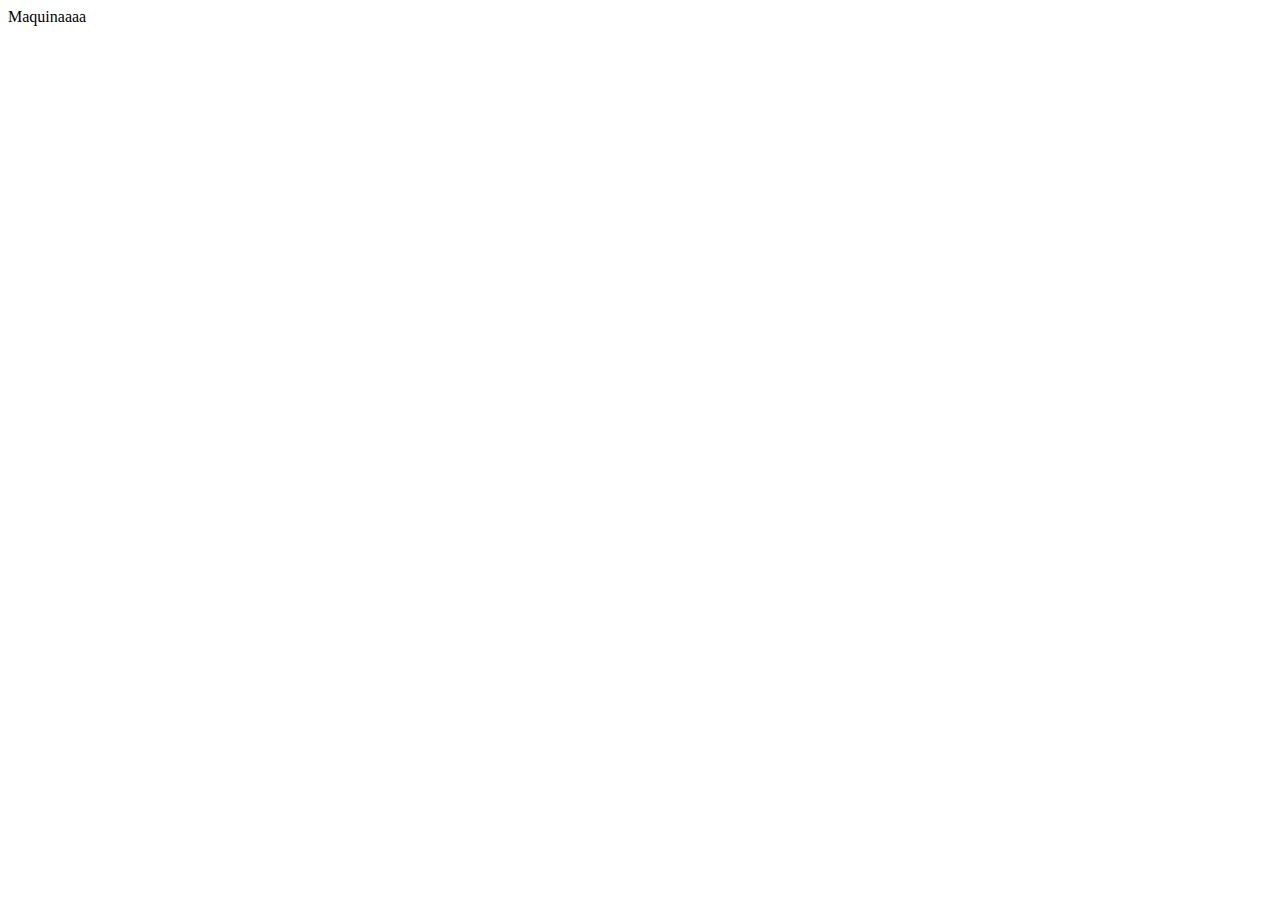
==== src/main/resources/templates/index.html @ 6329b264 "Inicio" ====
<!DOCTYPE html>
<html xmlns:th="http://www.thymeleaf.org">
	<head>
	<meta charset="UTF-8">
		<title>Maquina Expendedora</title>
		<link rel="stylesheet" href="/css/style.css">
	</head>
	<body>
		<div id="contenedor">
			<div class="maquina">
				Maquinaaaa
			</div>
		</div>
	</body>
</html>
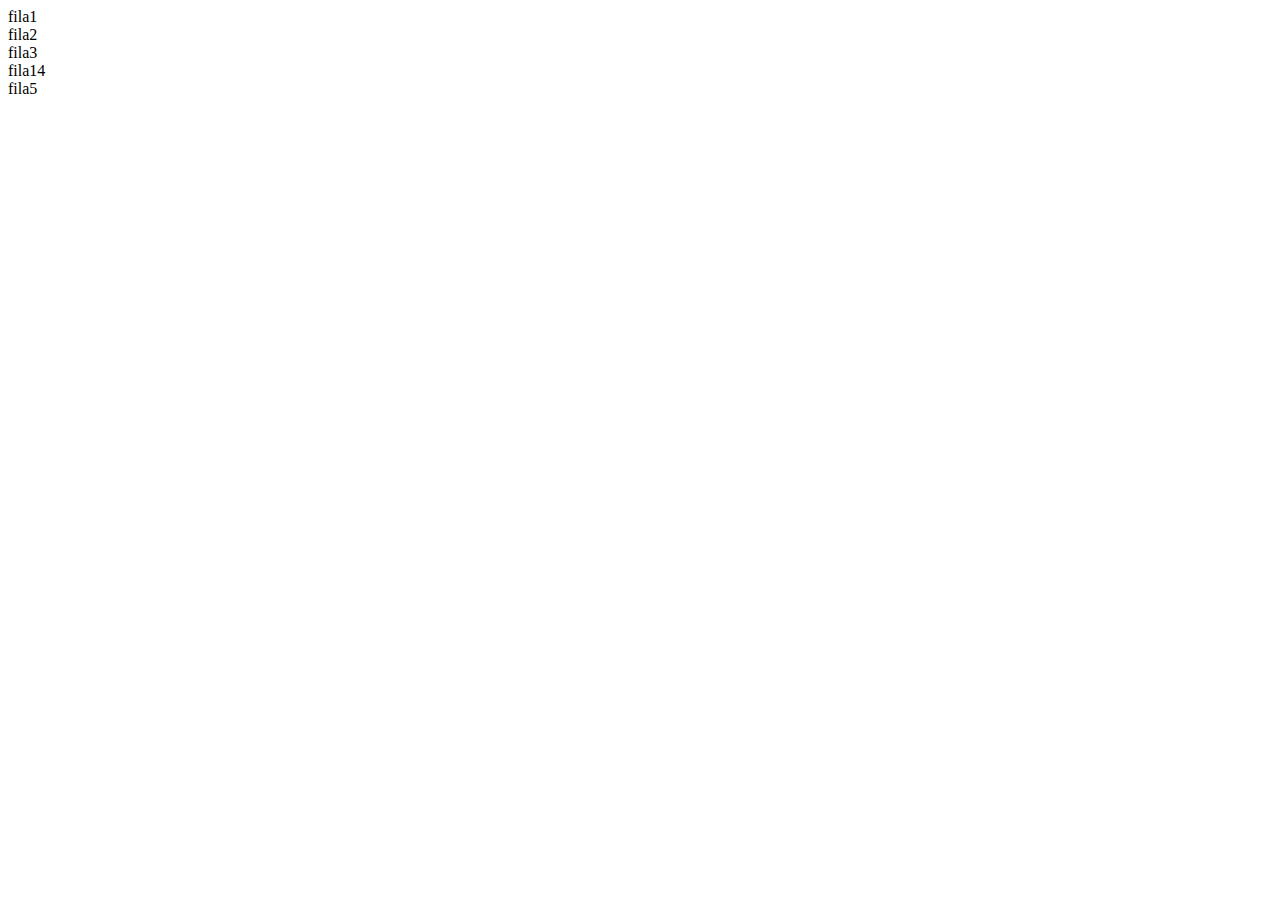
==== commit 985507b6: "Creando el front" ====
--- a/src/main/resources/templates/index.html
+++ b/src/main/resources/templates/index.html
@@ -8,7 +8,23 @@
 	<body>
 		<div id="contenedor">
 			<div class="maquina">
-				Maquinaaaa
+				<div class="cristal">
+					<div class="fila">
+						fila1
+					</div>
+					<div class="fila">
+						fila2
+					</div>
+					<div class="fila">
+						fila3
+					</div>
+					<div class="fila">
+						fila14
+					</div>
+					<div class="fila">
+						fila5
+					</div>
+				</div>
 			</div>
 		</div>
 	</body>
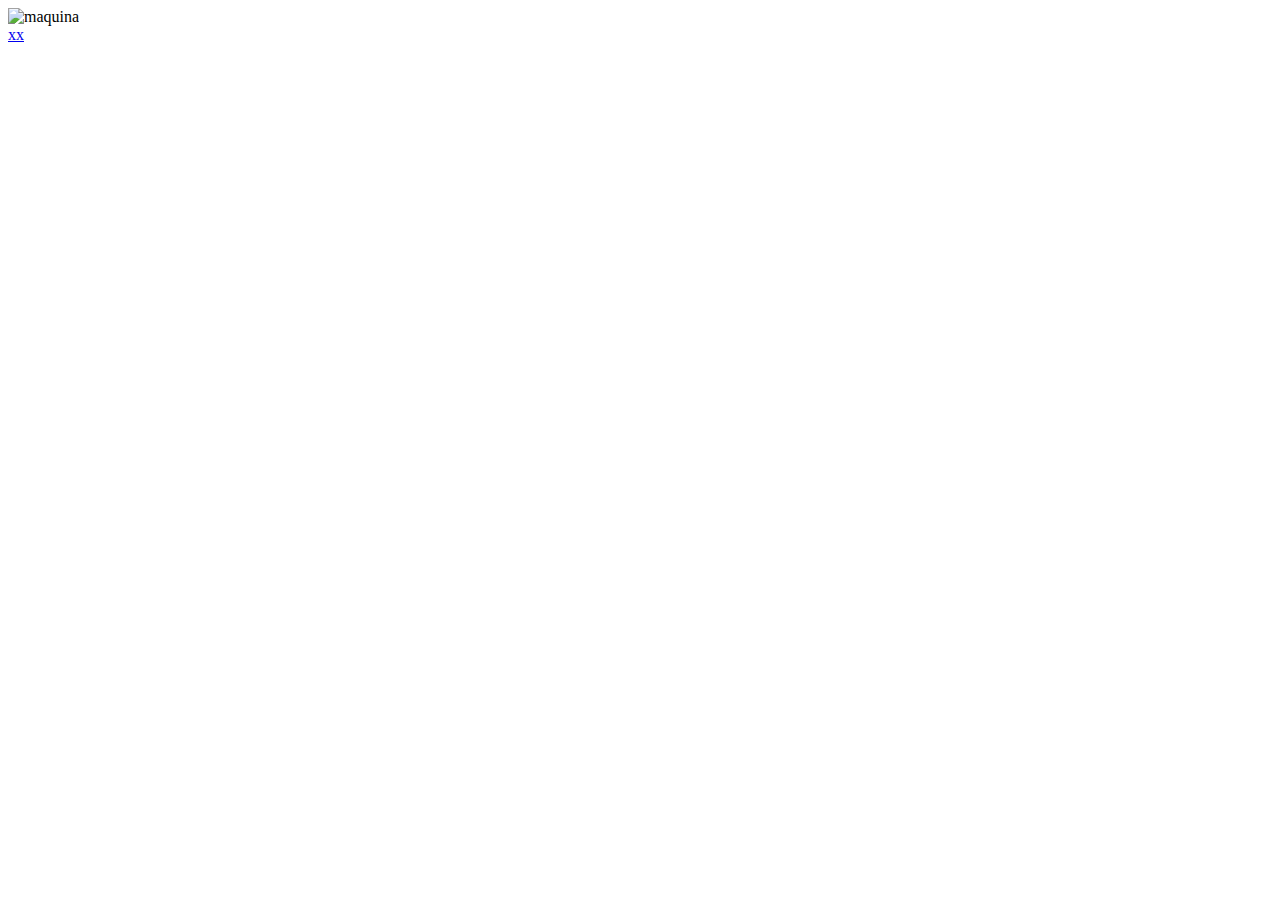
==== commit c98ad7c1: "v0.0.01" ====
--- a/src/main/resources/templates/index.html
+++ b/src/main/resources/templates/index.html
@@ -6,26 +6,12 @@
 		<link rel="stylesheet" href="/css/style.css">
 	</head>
 	<body>
-		<div id="contenedor">
-			<div class="maquina">
-				<div class="cristal">
-					<div class="fila">
-						fila1
-					</div>
-					<div class="fila">
-						fila2
-					</div>
-					<div class="fila">
-						fila3
-					</div>
-					<div class="fila">
-						fila14
-					</div>
-					<div class="fila">
-						fila5
-					</div>
-				</div>
+		<div class="environment">
+			<div class="ground"></div>
+			<div class="machine">
+				<img src="src\main\resources\static\img\MM4+Keypad+Ambient.jpg" alt="maquina">
 			</div>
+			<a href="loquesea.html">xx</a>
 		</div>
 	</body>
 </html>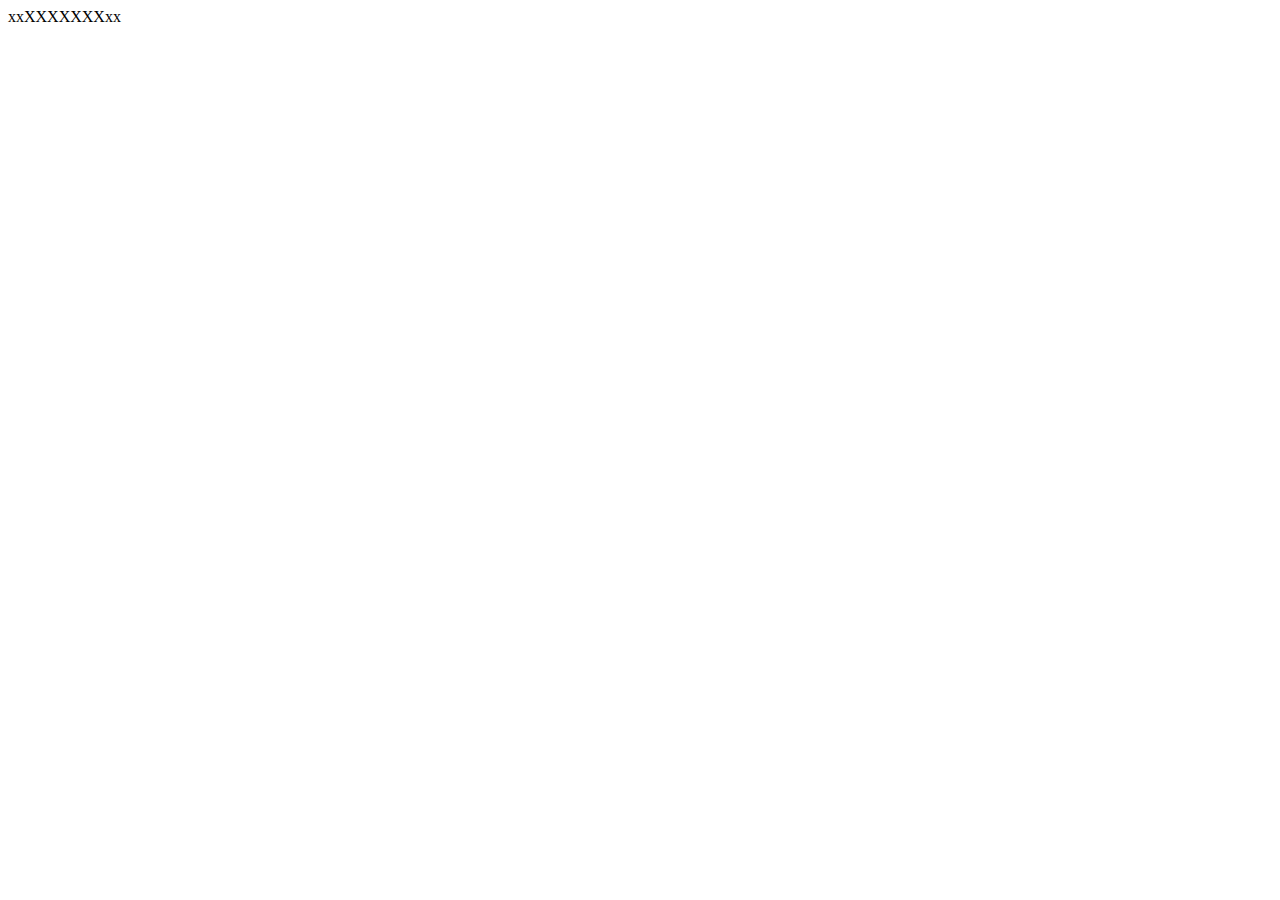
==== commit 18d9a53b: "v0.0.5" ====
--- a/src/main/resources/templates/index.html
+++ b/src/main/resources/templates/index.html
@@ -8,10 +8,8 @@
 	<body>
 		<div class="environment">
 			<div class="ground"></div>
-			<div class="machine">
-				<img src="src\main\resources\static\img\MM4+Keypad+Ambient.jpg" alt="maquina">
-			</div>
-			<a href="loquesea.html">xx</a>
+			<div class="machine"></div>
+			<a th:href="@{/hola}">xxXXXXXXXxx</a>
 		</div>
 	</body>
 </html>